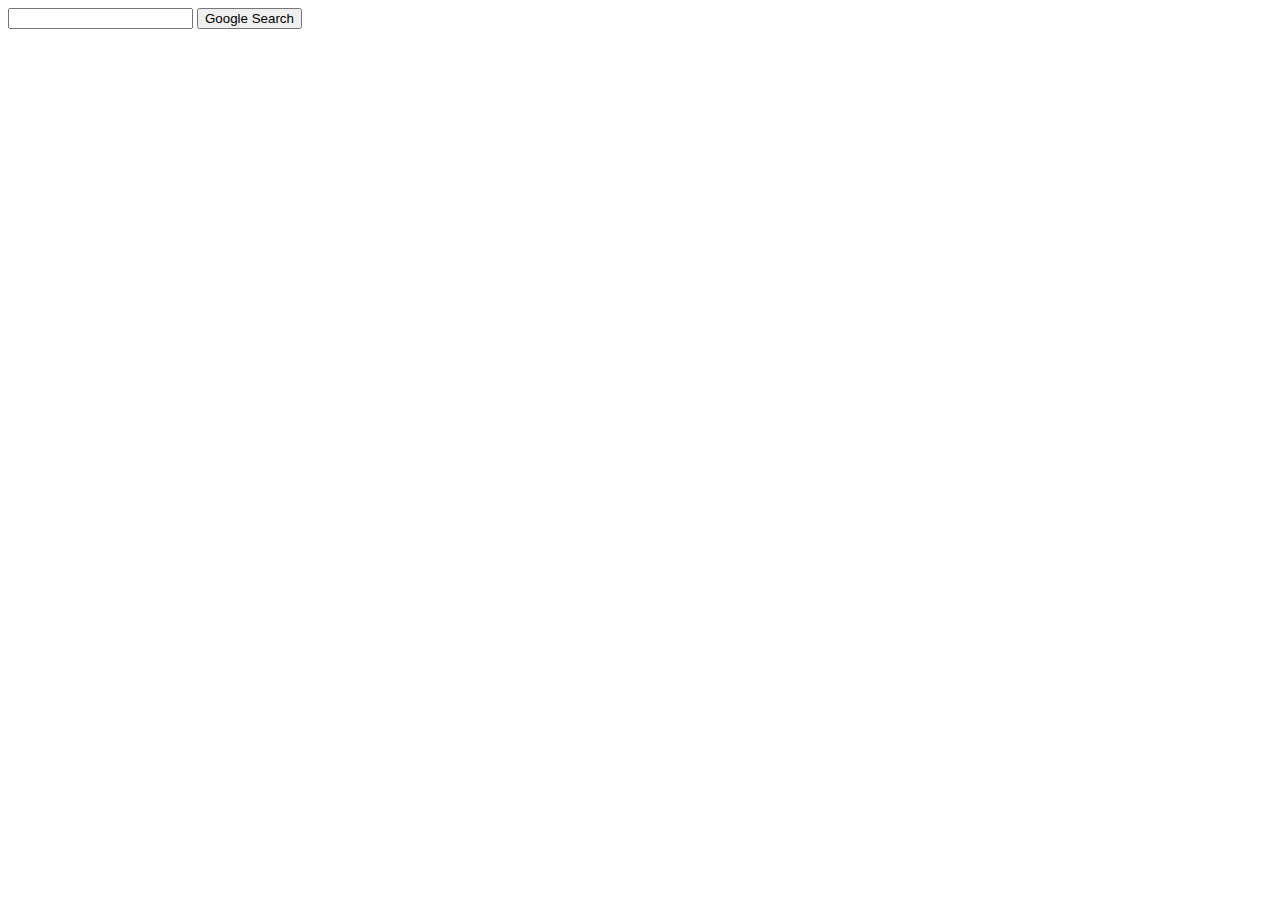
==== index.html @ 959b784d "googlesearch" ====
<!DOCTYPE html>
<html lang="en">
    <head>
        <title>Search</title>
    </head>
    <body>
        <form action="https://google.com/search">
            <input type="text" name="q">
            <input type="submit" value="Google Search">
        </form>
    </body>
</html>
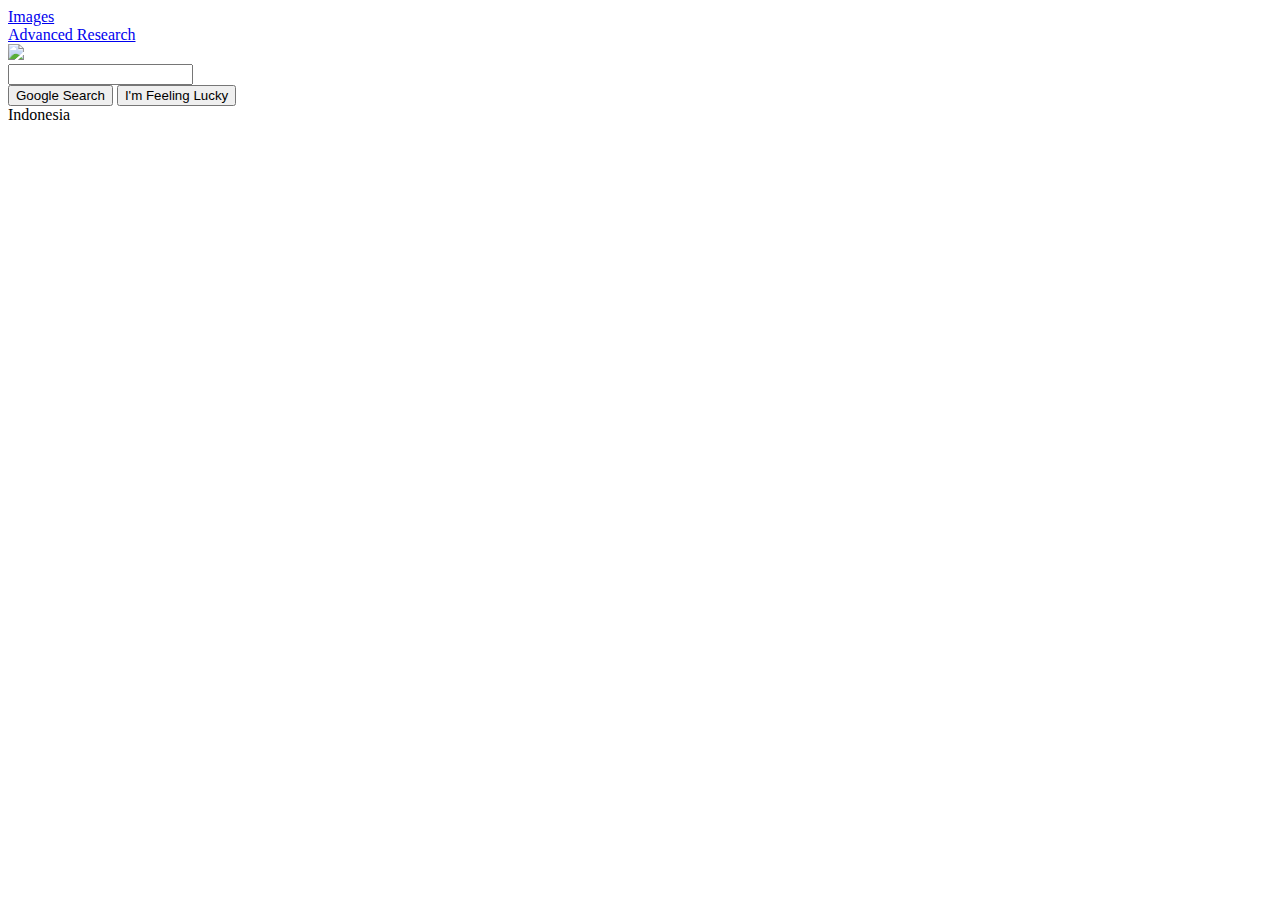
==== commit c00089b2: "google1" ====
--- a/index.html
+++ b/index.html
@@ -2,11 +2,36 @@
 <html lang="en">
     <head>
         <title>Search</title>
+        <link rel="stylesheet" type="text/css" href="style.css">
+        <link rel="icon" type="image/png" href="https://cdn4.iconfinder.com/data/icons/new-google-logo-2015/400/new-google-favicon-512.png"/>
     </head>
     <body>
+        <header>
+        <div class="navbar">
+            <div class="item_navbar">
+                <a href="index1.html">Images</a>
+            </div>
+            <div class="item_navbar">
+                <a href="index2.html">Advanced Research</a>
+            </div>
+        </div>
+        </header>
+        <div class="main">
+        <div class="gambar">
+            <img src="google.png">
+        </div>
         <form action="https://google.com/search">
             <input type="text" name="q">
-            <input type="submit" value="Google Search">
+            <div class="button">
+                <input type="submit" value="Google Search">
+                <input type="submit" value="I'm Feeling Lucky" name="">
+            </div>
         </form>
+        </div>
+        <footer>
+            <div class="bahasa">
+                Indonesia
+            </div>
+        </footer>
     </body>
 </html>
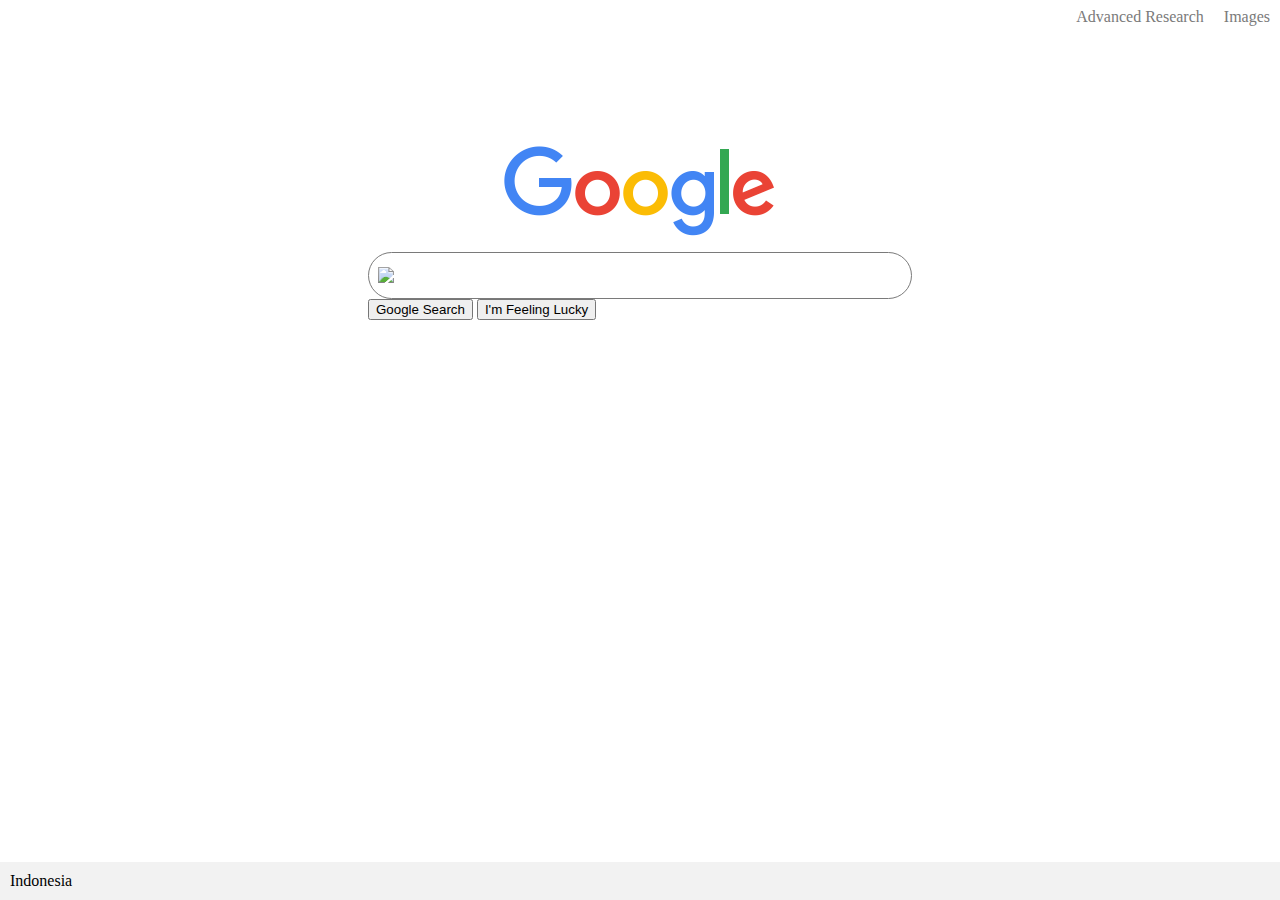
==== commit 20b66010: "formsearch1" ====
--- a/index.html
+++ b/index.html
@@ -4,7 +4,7 @@
         <title>Search</title>
         <link rel="stylesheet" type="text/css" href="style.css">
         <link rel="icon" type="image/png" href="https://cdn4.iconfinder.com/data/icons/new-google-logo-2015/400/new-google-favicon-512.png"/>
-    </head>
+        <meta name="viewport" content="width=device-width, initial-scale=1.0">    </head>
     <body>
         <header>
         <div class="navbar">
@@ -21,7 +21,10 @@
             <img src="google.png">
         </div>
         <form action="https://google.com/search">
-            <input type="text" name="q">
+                <div class="form1">
+                   <img src="https://image.flaticon.com/icons/png/512/49/49116.png">
+                   <input id="searchform" type="text" name="q">
+               </div>
             <div class="button">
                 <input type="submit" value="Google Search">
                 <input type="submit" value="I'm Feeling Lucky" name="">
@@ -29,7 +32,7 @@
         </form>
         </div>
         <footer>
-            <div class="bahasa">
+            <div style="margin: 10px;" class="bahasa">
                 Indonesia
             </div>
         </footer>
--- a/style.css
+++ b/style.css
@@ -0,0 +1,70 @@
+.main, .navbar {
+  display: flex;
+  flex-wrap: wrap;
+  flex-direction: row-reverse;
+}
+
+.item_navbar {
+  margin: 0px 10px 10px 10px;
+}
+
+body {
+  margin-left: 0px;
+  margin-right: 0px;
+}
+
+header {
+  position: static;
+}
+
+.item_navbar a {
+  text-decoration: none;
+  color: #7a7a7a;
+}
+.item_navbar a:hover {
+  color: #42c5f5;
+}
+.item_navbar a:visited {
+  color: #42c5f5;
+}
+
+.main {
+  position: relative;
+  top: 100px;
+  flex-direction: column;
+  justify-content: center;
+  align-items: center;
+}
+.main .gambar {
+  margin: 10px;
+}
+
+.form1 {
+  position: relative;
+}
+.form1 img {
+  height: 20px;
+  position: absolute;
+  left: 10px;
+  top: 15px;
+}
+
+#searchform {
+  width: 500px;
+  border-radius: 24px;
+  border: solid #7a7a7a 1px;
+  padding-left: 40px;
+  padding-top: 15px;
+  padding-bottom: 15px;
+}
+
+footer {
+  background: #f2f2f2;
+  margin-left: 0px;
+  margin-right: 0px;
+  position: fixed;
+  bottom: 0px;
+  width: 100%;
+}
+
+/*# sourceMappingURL=style.css.map */
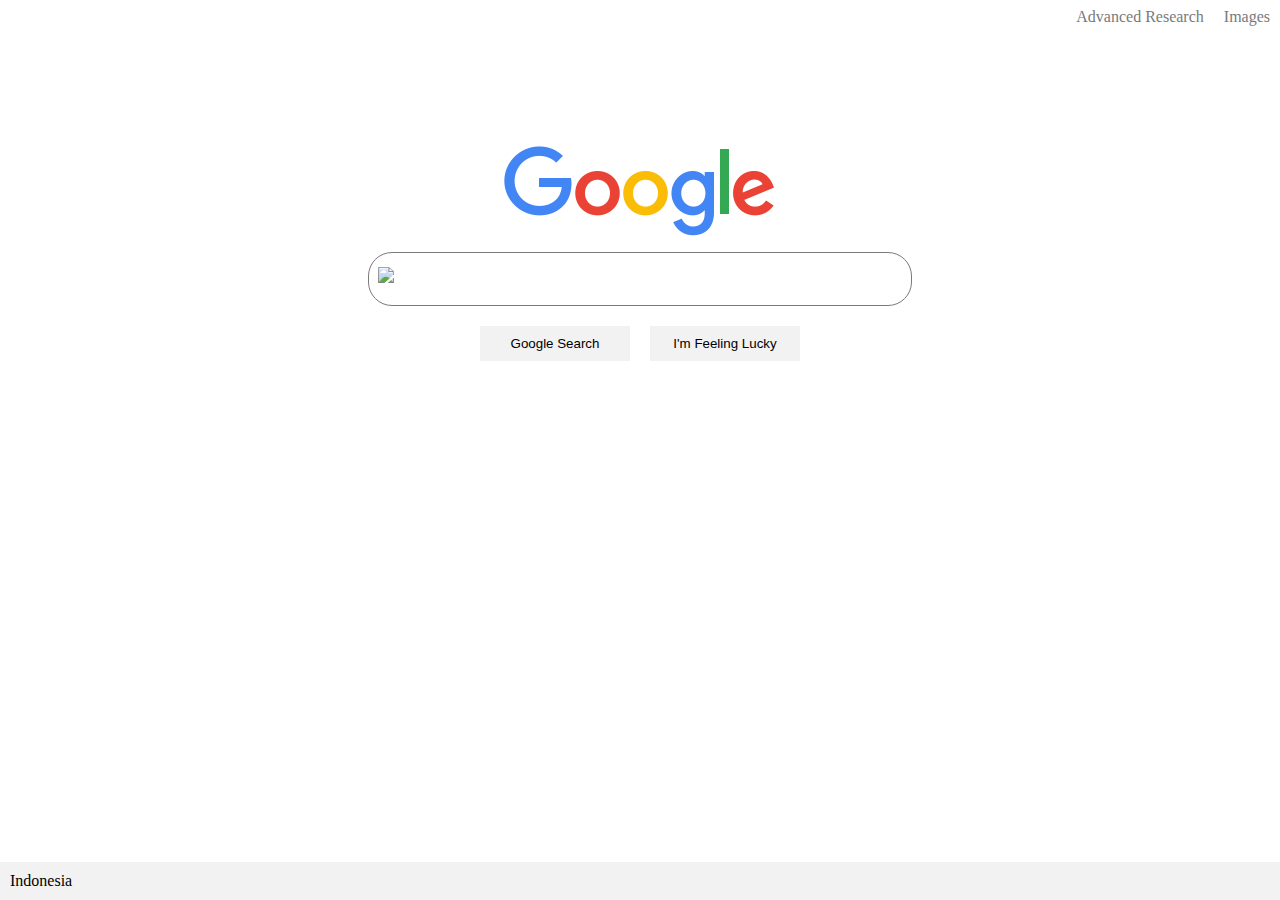
==== commit 9af338b6: "Final" ====
--- a/index.html
+++ b/index.html
@@ -2,7 +2,7 @@
 <html lang="en">
     <head>
         <title>Search</title>
-        <link rel="stylesheet" type="text/css" href="style.css">
+        <link rel="stylesheet" type="text/css" href="Style/style.css">
         <link rel="icon" type="image/png" href="https://cdn4.iconfinder.com/data/icons/new-google-logo-2015/400/new-google-favicon-512.png"/>
         <meta name="viewport" content="width=device-width, initial-scale=1.0">    </head>
     <body>
@@ -26,8 +26,14 @@
                    <input id="searchform" type="text" name="q">
                </div>
             <div class="button">
-                <input type="submit" value="Google Search">
-                <input type="submit" value="I'm Feeling Lucky" name="">
+                <div>
+                    <input type="submit" value="Google Search" name="btnK">
+                </div>
+                <div>
+                    <form action="https://google.com">
+                    <input type="submit" value="I'm Feeling Lucky" name="btnI">
+                    </form>
+                </div>
             </div>
         </form>
         </div>
--- a/Style/style.css
+++ b/Style/style.css
@@ -0,0 +1,101 @@
+input[type=text] {
+  font-size: 120%;
+}
+
+.button, .main, .navbar {
+  display: flex;
+  flex-wrap: wrap;
+  flex-direction: row-reverse;
+}
+
+.item_navbar {
+  margin: 0px 10px 10px 10px;
+}
+
+.button input[type=submit] {
+  border: none;
+}
+.button input[type=submit]:hover {
+  border: 1px solid black;
+}
+
+body {
+  margin-left: 0px;
+  margin-right: 0px;
+}
+
+header {
+  position: static;
+}
+
+.item_navbar a {
+  text-decoration: none;
+  color: #7a7a7a;
+}
+.item_navbar a:hover {
+  color: #42c5f5;
+}
+.item_navbar a:visited {
+  color: #42c5f5;
+}
+
+.main {
+  position: relative;
+  top: 100px;
+  flex-direction: column;
+  justify-content: center;
+  align-items: center;
+}
+.main .gambar {
+  margin: 10px;
+}
+
+.form1 {
+  position: relative;
+}
+.form1 img {
+  height: 20px;
+  position: absolute;
+  left: 10px;
+  top: 15px;
+}
+
+#searchform {
+  width: 500px;
+  border-radius: 24px;
+  border: solid #7a7a7a 1px;
+  padding-left: 40px;
+  padding-top: 15px;
+  padding-bottom: 15px;
+}
+#searchform:hover {
+  box-shadow: 10px 10px #f2f2f2;
+}
+#searchform:focus {
+  box-shadow: 10px 10px #f2f2f2;
+}
+
+footer {
+  background: #f2f2f2;
+  margin-left: 0px;
+  margin-right: 0px;
+  position: fixed;
+  bottom: 0px;
+  width: 100%;
+}
+
+.button {
+  margin-top: 10px;
+  flex-direction: row;
+  justify-content: center;
+}
+.button div {
+  margin: 10px;
+}
+.button div input {
+  background: #f2f2f2;
+  padding: 10px;
+  width: 150px;
+}
+
+/*# sourceMappingURL=style.css.map */
